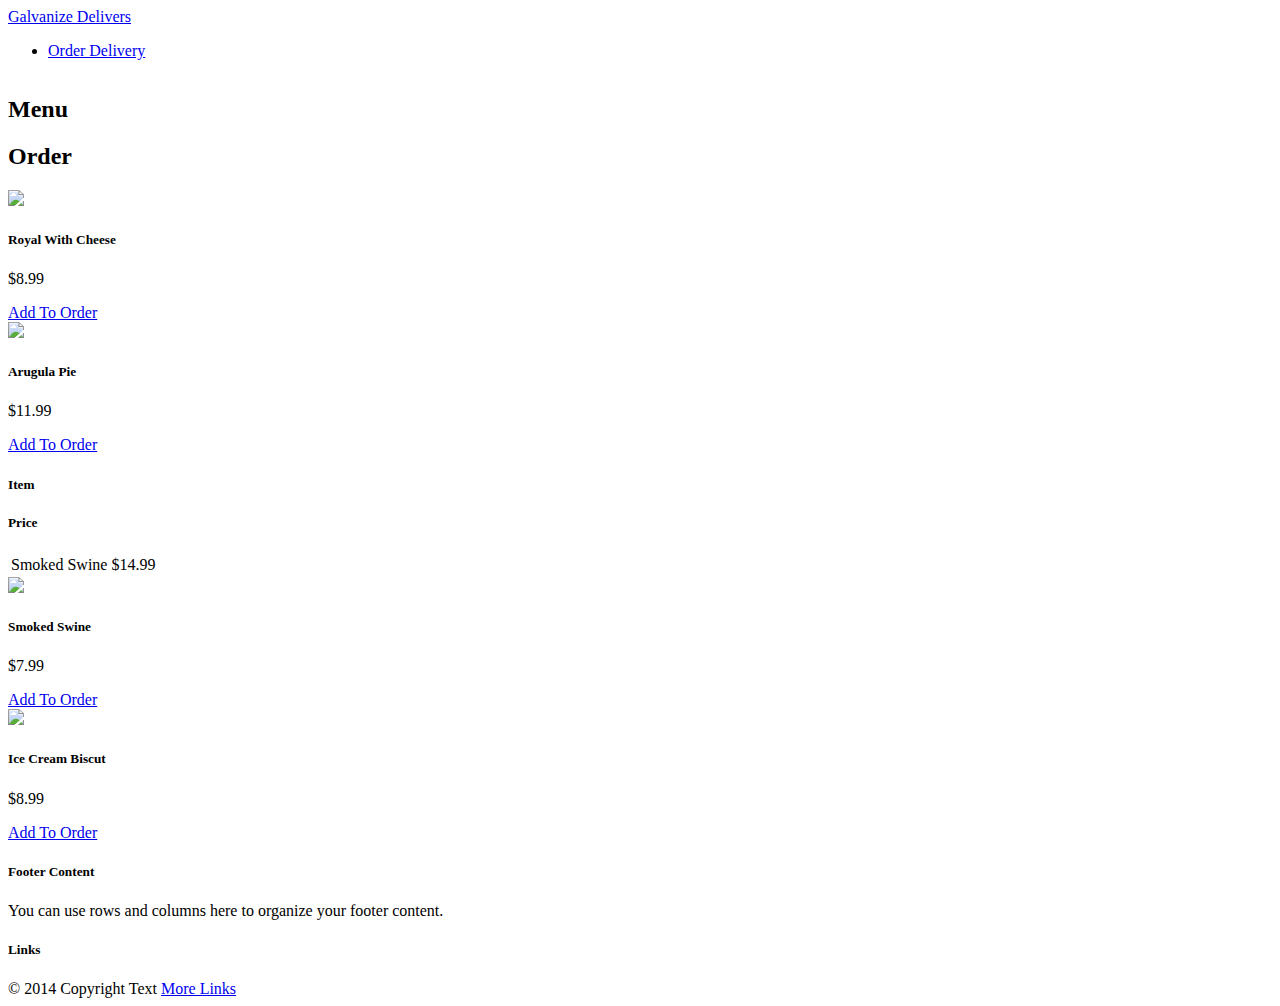
==== order.html @ f6bbb5e5 "site structure established" ====
<!DOCTYPE html>
<html>
  <head>
    <meta charset="utf-8">
    <title>Galvanize Delivers</title>
    <link href="http://fonts.googleapis.com/icon?family=Material+Icons" rel="stylesheet">
      <!--Import materialize.css-->
    <link type="text/css" rel="stylesheet" href="css/materialize.min.css"  media="screen,projection"/>
    <link rel="stylesheet" href="css/style.css">
    <link href="https://fonts.googleapis.com/icon?family=Material+Icons" rel="stylesheet">
  </head>
  <body>
    <nav>
    <div class="nav-wrapper blue">
      <a href="index.html" class="brand-logo">Galvanize Delivers</a>
      <ul id="nav-mobile" class="right hide-on-med-and-down">
        <li><a href="order.html">Order Delivery</a></li>
      </ul>
    </div>
  </nav>
  <main class="container">
    <div class="row">
      <h2 class="col s6">Menu</h2>
      <h2 class="col s6">Order</h2>
    <div class="col s3">
      <div class="card">
        <div class="card-image">
          <img src="img/burger.jpg">
        </div>
        <div class="card-content">
          <h5>Royal With Cheese</h5>
          <p>$8.99</p>
        </div>
        <div class="card-action">
          <a class="pink-text" href="#">Add To Order</a>
        </div>
      </div>
    </div>
    <div class="col s3">
      <div class="card">
        <div class="card-image">
          <img src="img/pizza.jpg">
        </div>
        <div class="card-content">
          <h5>Arugula Pie</h5>
          <p>$11.99</p>
        </div>
        <div class="card-action">
          <a class="pink-text" href="#">Add To Order</a>
        </div>
      </div>
    </div>
    <h5 class="col s3">Item</h5>
    <h5 class="col s1 offset-s1">Price</h5>
    <table class="striped col s6">
      <tr>
          <td>Smoked Swine</td>
          <td>$14.99</td>
      </tr>
    </table>
    </div>
    <div class="row">
      <div class="col s3">
        <div class="card">
          <div class="card-image">
            <img src="img/ribs.jpg">
          </div>
          <div class="card-content">
            <h5>Smoked Swine</h5>
            <p>$7.99</p>
          </div>
          <div class="card-action">
            <a class="pink-text" href="#">Add To Order</a>
          </div>
        </div>
      </div>
      <div class="col s3">
        <div class="card">
          <div class="card-image">
            <img src="img/ice_cream.jpg">
          </div>
          <div class="card-content">
            <h5>Ice Cream Biscut</h5>
            <p>$8.99</p>
          </div>
          <div class="card-action">
            <a class="pink-text" href="#">Add To Order</a>
          </div>
        </div>
      </div>
    </div>

  </main>
        <footer class="page-footer blue">
          <div class="container">
            <div class="row">
            </div>
            <div class="row">
              <div class="col l6 s12">
                <h5 class="white-text">Footer Content</h5>
                <p class="grey-text text-lighten-4">You can use rows and columns here to organize your footer content.</p>
              </div>
              <div class="col l4 offset-l2 s12">
                <h5 class="white-text">Links</h5>
              </div>
            </div>
          </div>
          <div class="footer-copyright">
            <div class="container">
            © 2014 Copyright Text
            <a class="grey-text text-lighten-4 right" href="#!">More Links</a>
            </div>
          </div>
        </footer>
    <script type="text/javascript" src="https://code.jquery.com/jquery-2.1.1.min.js"></script>
    <script type="text/javascript" src="js/materialize.min.js"></script>
    <script type="text/javascript">
    $(document).ready(function(){
    $('.parallax').parallax();
  });
    </script>
  </body>
</html>
---- css/style.css ----
body {
  display: flex;
  min-height: 100vh;
  flex-direction: column;
}

main {
  flex: 1 0 auto;
}
.title{
  margin-top: 10%;
}
.parallax-container {
      height: 450px;
    }

.catagories {
  font-size: 30px;
  color: #e91e63;
}
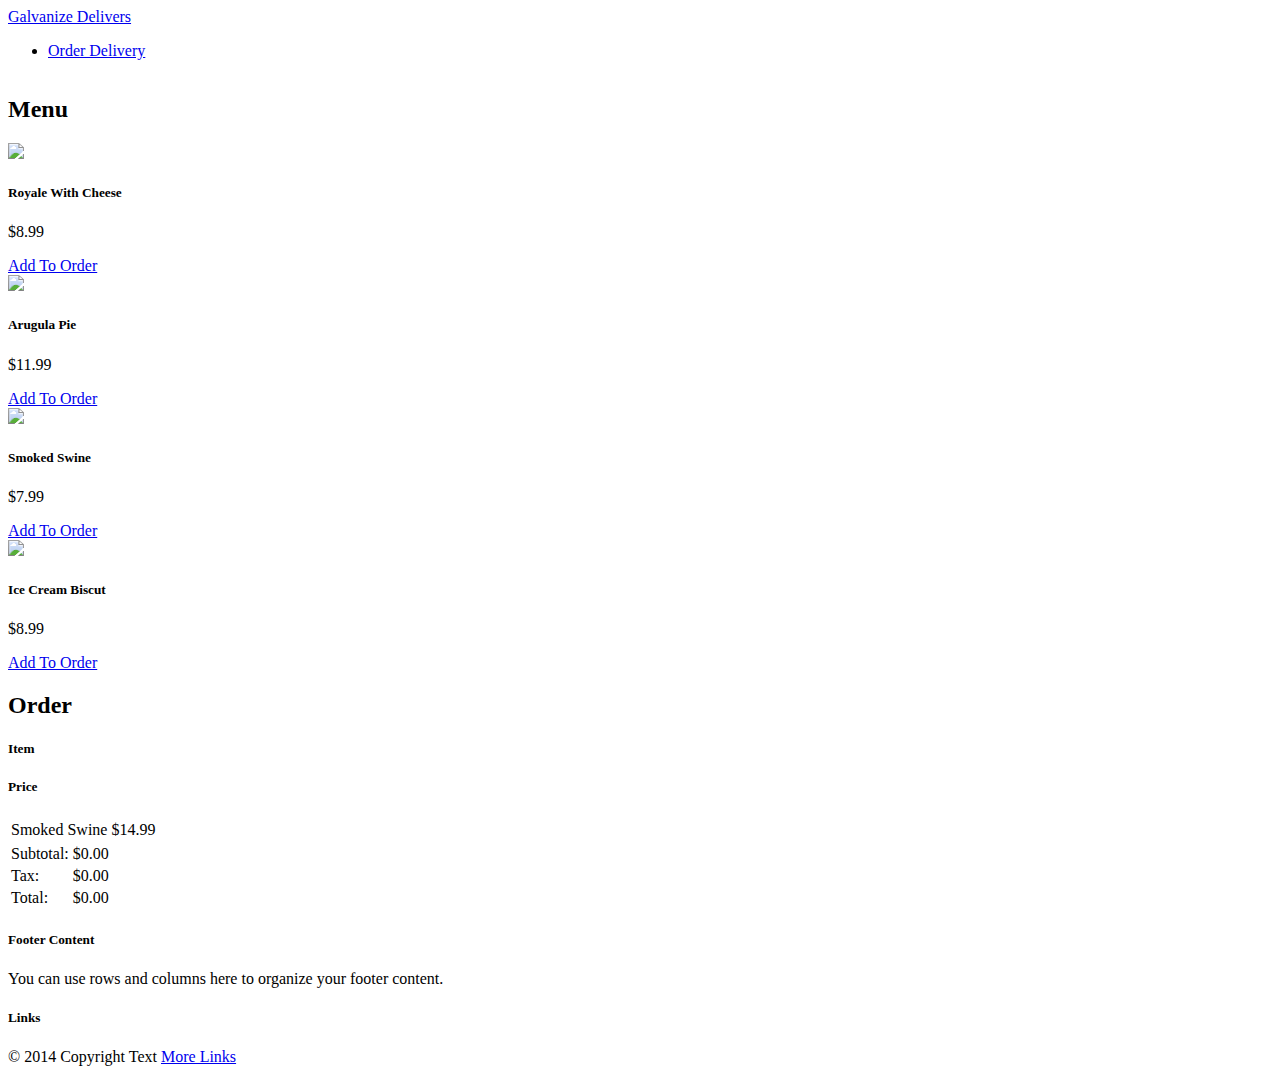
==== commit a5bfd15b: "subtotal to string works" ====
--- a/order.html
+++ b/order.html
@@ -19,99 +19,128 @@
     </div>
   </nav>
   <main class="container">
+
+    <!-- menu -->
     <div class="row">
-      <h2 class="col s6">Menu</h2>
-      <h2 class="col s6">Order</h2>
-    <div class="col s3">
-      <div class="card">
-        <div class="card-image">
-          <img src="img/burger.jpg">
+      <div class="col s6">
+        <div class="row">
+          <h2 class="col s12">Menu</h2>
+        <div class="col s6">
+          <div class="card royale">
+            <div class="card-image">
+              <img src="img/burger.jpg">
+            </div>
+            <div class="card-content">
+              <h5>Royale With Cheese</h5>
+              <p>$8.99</p>
+            </div>
+            <div class="card-action">
+              <a class="pink-text" href="#">Add To Order</a>
+            </div>
+          </div>
         </div>
-        <div class="card-content">
-          <h5>Royal With Cheese</h5>
-          <p>$8.99</p>
+        <div class="col s6">
+          <div class="card pizza">
+            <div class="card-image">
+              <img src="img/pizza.jpg">
+            </div>
+            <div class="card-content">
+              <h5 class="item">Arugula Pie</h5>
+              <p class="price">$11.99</p>
+            </div>
+            <div class="card-action">
+              <a class="pink-text" href="#">Add To Order</a>
+            </div>
+          </div>
         </div>
-        <div class="card-action">
-          <a class="pink-text" href="#">Add To Order</a>
         </div>
-      </div>
-    </div>
-    <div class="col s3">
-      <div class="card">
-        <div class="card-image">
-          <img src="img/pizza.jpg">
-        </div>
-        <div class="card-content">
-          <h5>Arugula Pie</h5>
-          <p>$11.99</p>
-        </div>
-        <div class="card-action">
-          <a class="pink-text" href="#">Add To Order</a>
-        </div>
-      </div>
-    </div>
-    <h5 class="col s3">Item</h5>
-    <h5 class="col s1 offset-s1">Price</h5>
-    <table class="striped col s6">
-      <tr>
-          <td>Smoked Swine</td>
-          <td>$14.99</td>
-      </tr>
-    </table>
-    </div>
-    <div class="row">
-      <div class="col s3">
-        <div class="card">
-          <div class="card-image">
-            <img src="img/ribs.jpg">
+        <div class="row">
+          <div class="col s6">
+            <div class="card ribs">
+              <div class="card-image">
+                <img src="img/ribs.jpg">
+              </div>
+              <div class="card-content">
+                <h5 class="item">Smoked Swine</h5>
+                <p class="price">$7.99</p>
+              </div>
+              <div class="card-action">
+                <a class="pink-text" href="#">Add To Order</a>
+              </div>
+            </div>
           </div>
-          <div class="card-content">
-            <h5>Smoked Swine</h5>
-            <p>$7.99</p>
-          </div>
-          <div class="card-action">
-            <a class="pink-text" href="#">Add To Order</a>
+          <div class="col s6">
+            <div class="card iceCream">
+              <div class="card-image">
+                <img src="img/ice_cream.jpg">
+              </div>
+              <div class="card-content">
+                <h5 class="item">Ice Cream Biscut</h5>
+                <p class="price">$8.99</p>
+              </div>
+              <div class="card-action">
+                <a class="pink-text" href="#">Add To Order</a>
+              </div>
+            </div>
           </div>
         </div>
       </div>
-      <div class="col s3">
-        <div class="card">
-          <div class="card-image">
-            <img src="img/ice_cream.jpg">
+
+    <!-- ordered items -->
+      <div class="col s6">
+        <h2 class="col s12">Order</h2>
+        <h5 class="col s6">Item</h5>
+        <h5 class="col s1 offset-s1">Price</h5>
+        <table class="striped col s12">
+          <tr>
+              <td>Smoked Swine</td>
+              <td>$14.99</td>
+          </tr>
+        </table>
+
+        <!-- totals -->
+        <table class="col s10 offset-s2">
+          <tbody>
+            <tr>
+              <td>Subtotal:</td>
+              <td class="subTotal">$0.00</td>
+            </tr>
+            <tr>
+              <td>Tax:</td>
+              <td>$0.00</td>
+            </tr>
+            <tr>
+              <td>Total:</td>
+              <td>$0.00</td>
+            </tr>
+          </tbody>
+        </table>
+
+      </div>
+    </div>
+    </main>
+      <!-- footer -->
+      <footer class="page-footer blue">
+        <div class="container">
+          <div class="row">
           </div>
-          <div class="card-content">
-            <h5>Ice Cream Biscut</h5>
-            <p>$8.99</p>
-          </div>
-          <div class="card-action">
-            <a class="pink-text" href="#">Add To Order</a>
+          <div class="row">
+            <div class="col l6 s12">
+              <h5 class="white-text">Footer Content</h5>
+              <p class="grey-text text-lighten-4">You can use rows and columns here to organize your footer content.</p>
+            </div>
+            <div class="col l4 offset-l2 s12">
+              <h5 class="white-text">Links</h5>
+            </div>
           </div>
         </div>
-      </div>
-    </div>
-
-  </main>
-        <footer class="page-footer blue">
+        <div class="footer-copyright">
           <div class="container">
-            <div class="row">
-            </div>
-            <div class="row">
-              <div class="col l6 s12">
-                <h5 class="white-text">Footer Content</h5>
-                <p class="grey-text text-lighten-4">You can use rows and columns here to organize your footer content.</p>
-              </div>
-              <div class="col l4 offset-l2 s12">
-                <h5 class="white-text">Links</h5>
-              </div>
-            </div>
+          © 2014 Copyright Text
+          <a class="grey-text text-lighten-4 right" href="#!">More Links</a>
           </div>
-          <div class="footer-copyright">
-            <div class="container">
-            © 2014 Copyright Text
-            <a class="grey-text text-lighten-4 right" href="#!">More Links</a>
-            </div>
-          </div>
-        </footer>
+        </div>
+      </footer>
     <script type="text/javascript" src="https://code.jquery.com/jquery-2.1.1.min.js"></script>
     <script type="text/javascript" src="js/materialize.min.js"></script>
     <script type="text/javascript">
@@ -119,5 +148,6 @@
     $('.parallax').parallax();
   });
     </script>
+    <script type="text/javascript" src="script.js" defer></script>
   </body>
 </html>
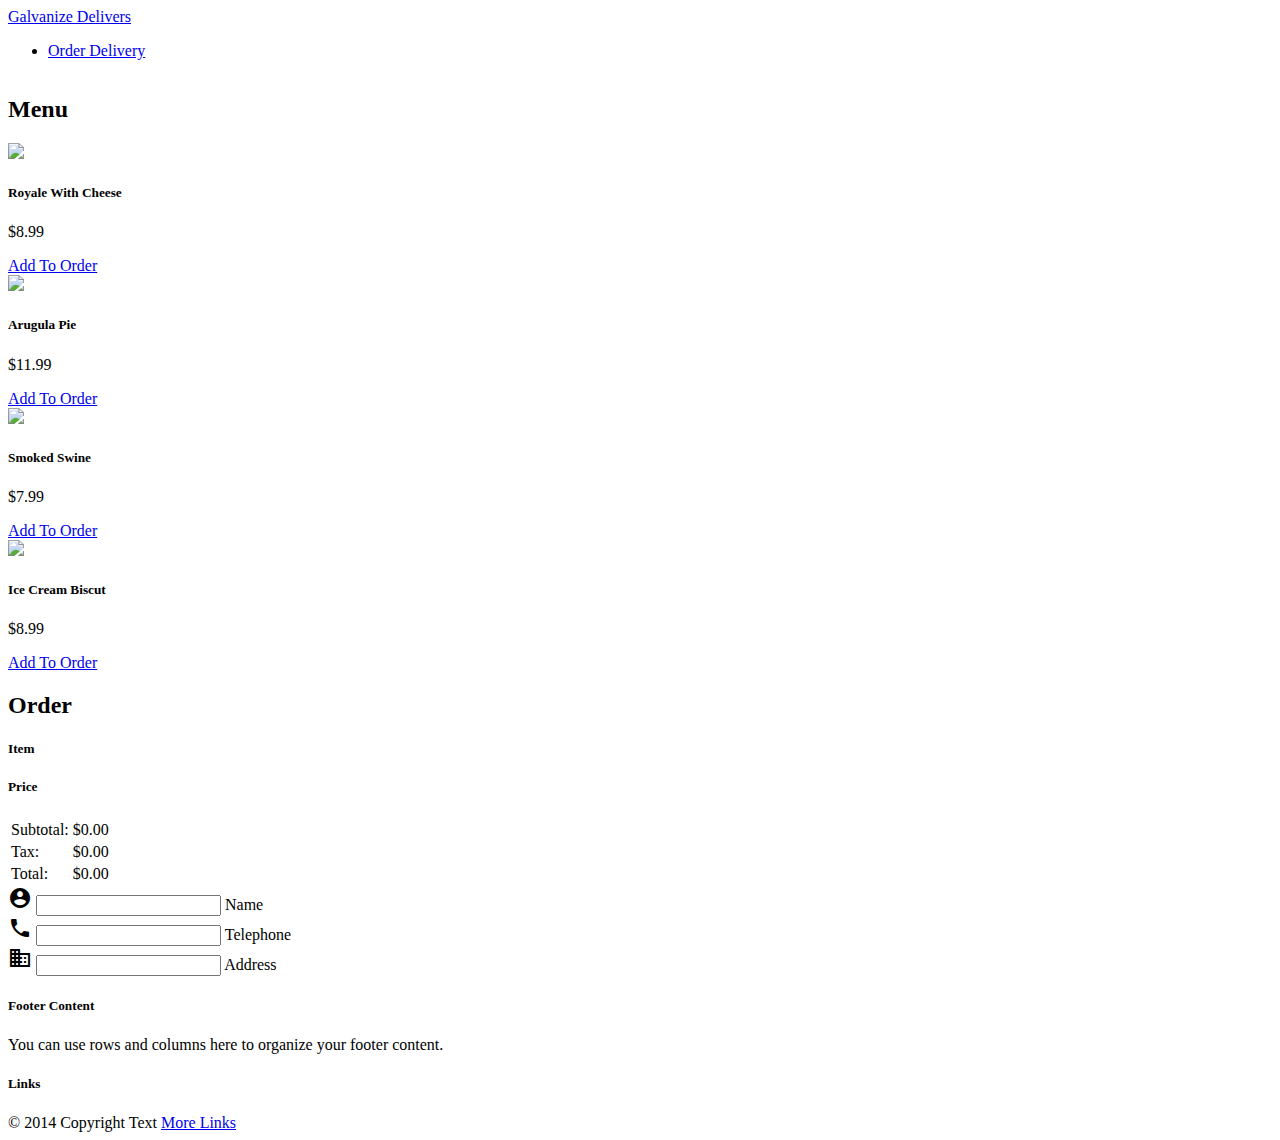
==== commit 8ce392ca: "form and form colors set" ====
--- a/order.html
+++ b/order.html
@@ -93,8 +93,6 @@
         <h5 class="col s1 offset-s1">Price</h5>
         <table class="striped col s12">
           <tr>
-              <td>Smoked Swine</td>
-              <td>$14.99</td>
           </tr>
         </table>
 
@@ -107,14 +105,35 @@
             </tr>
             <tr>
               <td>Tax:</td>
-              <td>$0.00</td>
+              <td class="tax">$0.00</td>
             </tr>
             <tr>
               <td>Total:</td>
-              <td>$0.00</td>
+              <td class="total">$0.00</td>
             </tr>
           </tbody>
         </table>
+        <div class="row">
+        <form class="col s12">
+          <div class="row">
+            <div class="input-field col s12">
+              <i class="material-icons prefix">account_circle</i>
+              <input id="icon_prefix" type="text" class="validate">
+              <label for="icon_prefix">Name</label>
+            </div>
+            <div class="input-field col s12">
+              <i class="material-icons prefix">phone</i>
+              <input id="icon_telephone" type="tel" class="validate">
+              <label for="icon_telephone">Telephone</label>
+            </div>
+            <div class="input-field col s12">
+              <i class="material-icons prefix">business</i>
+              <input id="icon_business" type="text" class="validate">
+              <label for="icon_telephone">Address</label>
+            </div>
+          </div>
+        </form>
+      </div>
 
       </div>
     </div>
--- a/css/style.css
+++ b/css/style.css
@@ -19,3 +19,9 @@
   font-size: 30px;
   color: #e91e63;
 }
+.input-field input[type=text]:focus {
+    border-bottom: #4caf50;
+}
+  .input-field .prefix.active {
+     color: #e91e63;
+}
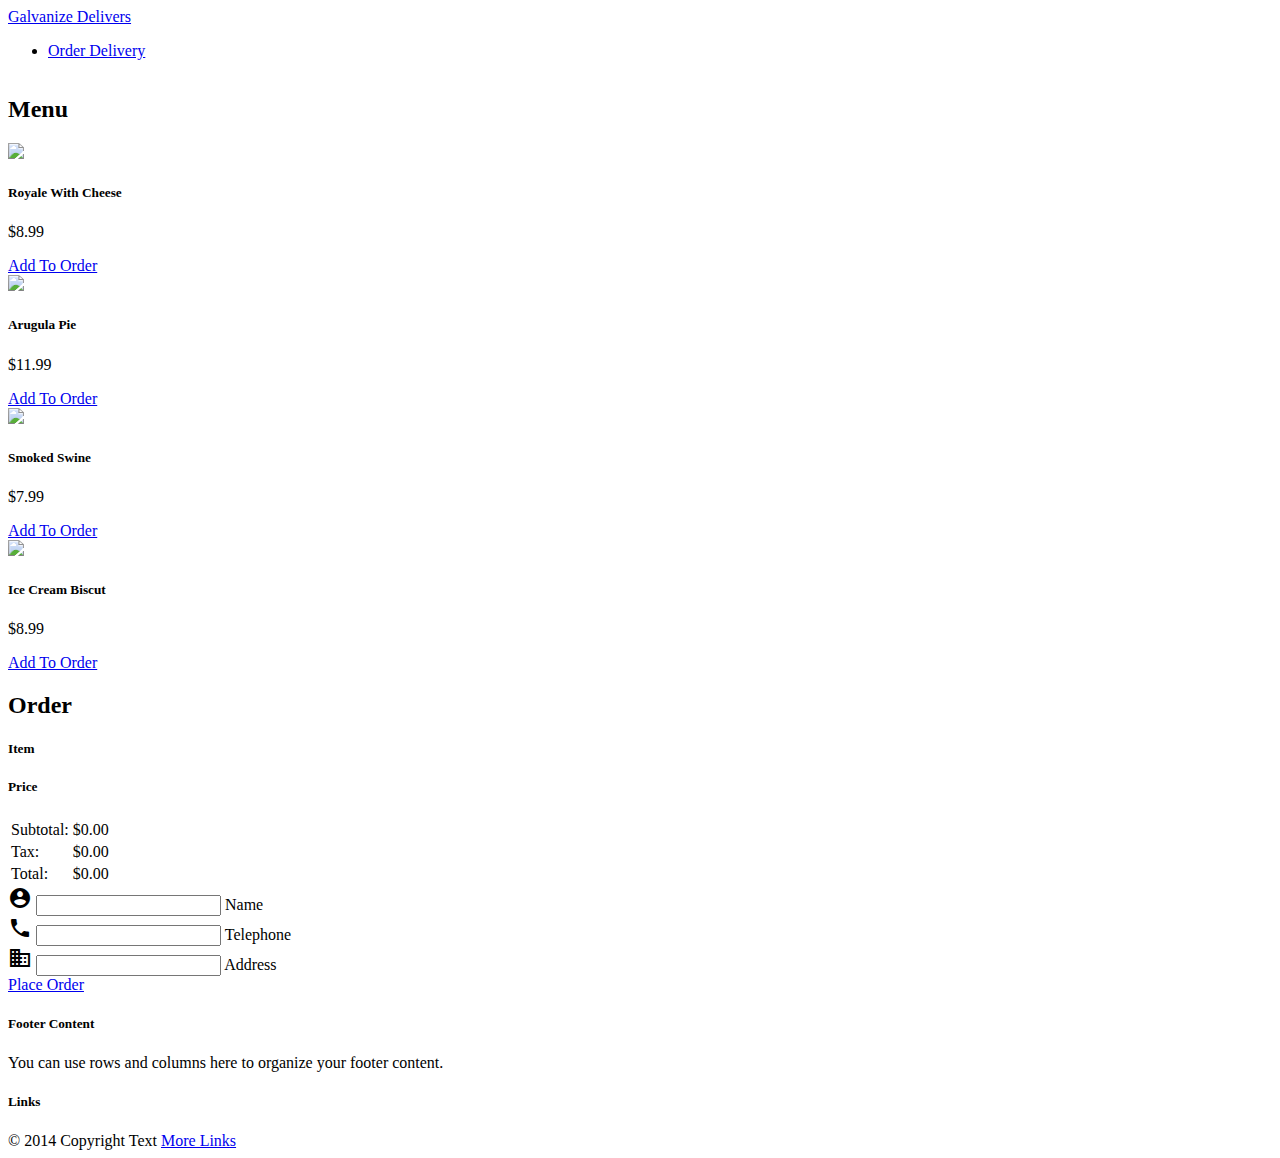
==== commit 04d8b8ff: "test" ====
--- a/order.html
+++ b/order.html
@@ -35,7 +35,7 @@
               <p>$8.99</p>
             </div>
             <div class="card-action">
-              <a class="pink-text" href="#">Add To Order</a>
+              <a class="pink-text" data-item="Royale With Cheese" data-price="8.99" href="#">Add To Order</a>
             </div>
           </div>
         </div>
@@ -134,6 +134,11 @@
           </div>
         </form>
       </div>
+      <div class="row">
+        <div class="center">
+          <a class="btn-large pink" href="#">Place Order</a>
+        </div>
+      </div>
 
       </div>
     </div>
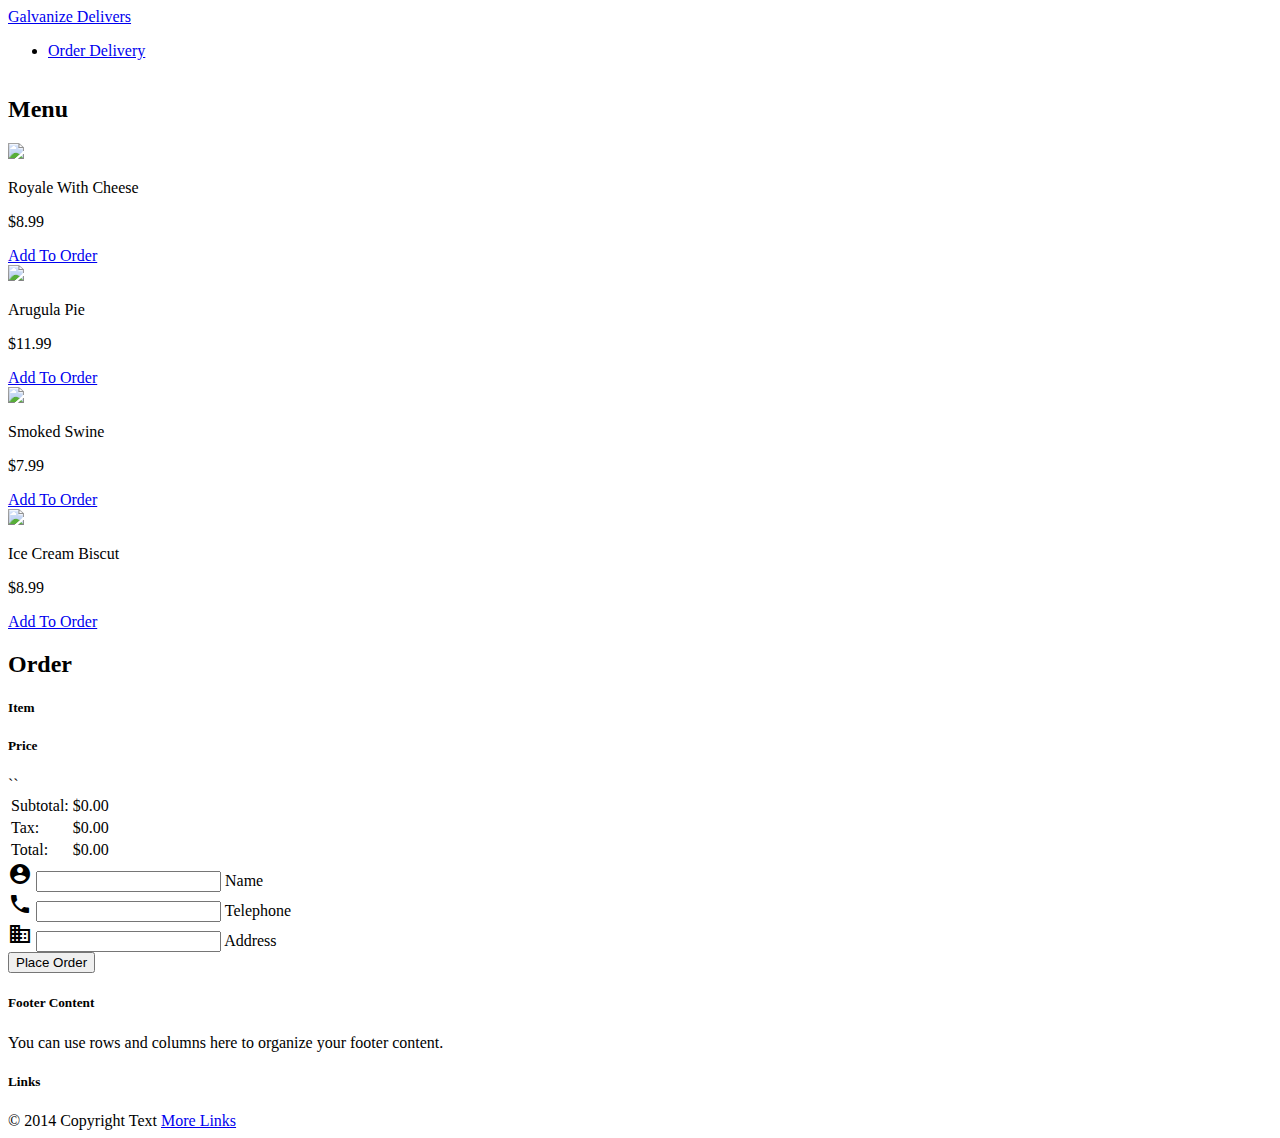
==== commit a97ed826: "form validation works" ====
--- a/order.html
+++ b/order.html
@@ -22,7 +22,7 @@
 
     <!-- menu -->
     <div class="row">
-      <div class="col s6">
+      <div class="col s6 menu">
         <div class="row">
           <h2 class="col s12">Menu</h2>
         <div class="col s6">
@@ -31,7 +31,7 @@
               <img src="img/burger.jpg">
             </div>
             <div class="card-content">
-              <h5>Royale With Cheese</h5>
+              <p>Royale With Cheese</p>
               <p>$8.99</p>
             </div>
             <div class="card-action">
@@ -45,11 +45,11 @@
               <img src="img/pizza.jpg">
             </div>
             <div class="card-content">
-              <h5 class="item">Arugula Pie</h5>
+              <p class="item">Arugula Pie</p>
               <p class="price">$11.99</p>
             </div>
             <div class="card-action">
-              <a class="pink-text" href="#">Add To Order</a>
+              <a class="pink-text" href="#" data-item="Arugula Pie" data-price="11.99">Add To Order</a>
             </div>
           </div>
         </div>
@@ -61,11 +61,11 @@
                 <img src="img/ribs.jpg">
               </div>
               <div class="card-content">
-                <h5 class="item">Smoked Swine</h5>
+                <p class="item">Smoked Swine</p>
                 <p class="price">$7.99</p>
               </div>
               <div class="card-action">
-                <a class="pink-text" href="#">Add To Order</a>
+                <a class="pink-text" href="#" data-item="Smoked Swine" data-price="7.99">Add To Order</a>
               </div>
             </div>
           </div>
@@ -75,11 +75,11 @@
                 <img src="img/ice_cream.jpg">
               </div>
               <div class="card-content">
-                <h5 class="item">Ice Cream Biscut</h5>
+                <p class="item">Ice Cream Biscut</p>
                 <p class="price">$8.99</p>
               </div>
               <div class="card-action">
-                <a class="pink-text" href="#">Add To Order</a>
+                <a class="pink-text" href="#" data-item="Ice Cream Biscut" data-price="8.99">Add To Order</a>
               </div>
             </div>
           </div>
@@ -90,7 +90,7 @@
       <div class="col s6">
         <h2 class="col s12">Order</h2>
         <h5 class="col s6">Item</h5>
-        <h5 class="col s1 offset-s1">Price</h5>
+        <h5 class="col s1 offset-s1">Price</h5>``
         <table class="striped col s12">
           <tr>
           </tr>
@@ -114,30 +114,31 @@
           </tbody>
         </table>
         <div class="row">
-        <form class="col s12">
+        <form method="GET" class="col s12" id="delivery">
           <div class="row">
             <div class="input-field col s12">
               <i class="material-icons prefix">account_circle</i>
-              <input id="icon_prefix" type="text" class="validate">
+              <input name="custName" id="icon_prefix" type="text" class="validate" required>
               <label for="icon_prefix">Name</label>
             </div>
             <div class="input-field col s12">
               <i class="material-icons prefix">phone</i>
-              <input id="icon_telephone" type="tel" class="validate">
+              <input name="phone" id="icon_telephone" type="tel" class="validate" required>
               <label for="icon_telephone">Telephone</label>
             </div>
             <div class="input-field col s12">
               <i class="material-icons prefix">business</i>
-              <input id="icon_business" type="text" class="validate">
+              <input name = "addr" id="icon_business" type="text" class="validate" required>
               <label for="icon_telephone">Address</label>
             </div>
           </div>
+          <div class="row">
+            <div class="center">
+              <button class="btn-large pink" type="submit">Place Order</button>
+              <!-- <a class="btn-large pink" href="#">Place Order</a> -->
+            </div>
+          </div>
         </form>
-      </div>
-      <div class="row">
-        <div class="center">
-          <a class="btn-large pink" href="#">Place Order</a>
-        </div>
       </div>
 
       </div>
@@ -164,6 +165,7 @@
           <a class="grey-text text-lighten-4 right" href="#!">More Links</a>
           </div>
         </div>
+
       </footer>
     <script type="text/javascript" src="https://code.jquery.com/jquery-2.1.1.min.js"></script>
     <script type="text/javascript" src="js/materialize.min.js"></script>
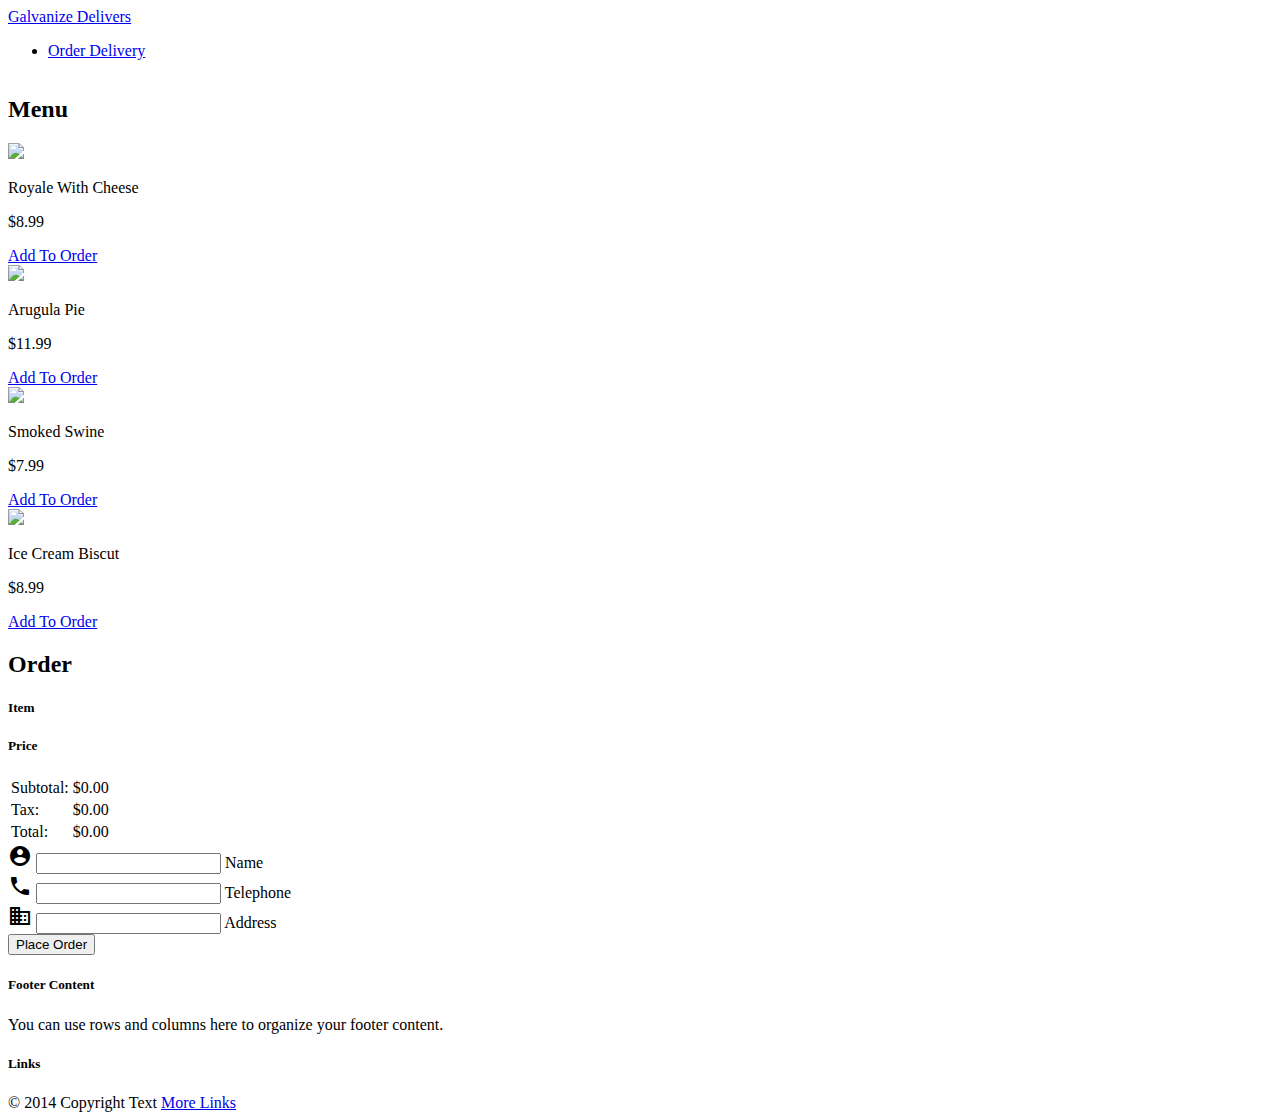
==== commit 07c06bfc: "made both pages responsive" ====
--- a/order.html
+++ b/order.html
@@ -25,7 +25,7 @@
       <div class="col s6 menu">
         <div class="row">
           <h2 class="col s12">Menu</h2>
-        <div class="col s6">
+        <div class="col s12 m6">
           <div class="card royale">
             <div class="card-image">
               <img src="img/burger.jpg">
@@ -39,7 +39,7 @@
             </div>
           </div>
         </div>
-        <div class="col s6">
+        <div class="col s12 m6">
           <div class="card pizza">
             <div class="card-image">
               <img src="img/pizza.jpg">
@@ -55,7 +55,7 @@
         </div>
         </div>
         <div class="row">
-          <div class="col s6">
+          <div class="col s12 m6">
             <div class="card ribs">
               <div class="card-image">
                 <img src="img/ribs.jpg">
@@ -69,7 +69,7 @@
               </div>
             </div>
           </div>
-          <div class="col s6">
+          <div class="col s12 m6">
             <div class="card iceCream">
               <div class="card-image">
                 <img src="img/ice_cream.jpg">
@@ -90,7 +90,7 @@
       <div class="col s6">
         <h2 class="col s12">Order</h2>
         <h5 class="col s6">Item</h5>
-        <h5 class="col s1 offset-s1">Price</h5>``
+        <h5 class="col s1 offset-s1">Price</h5>
         <table class="striped col s12">
           <tr>
           </tr>
